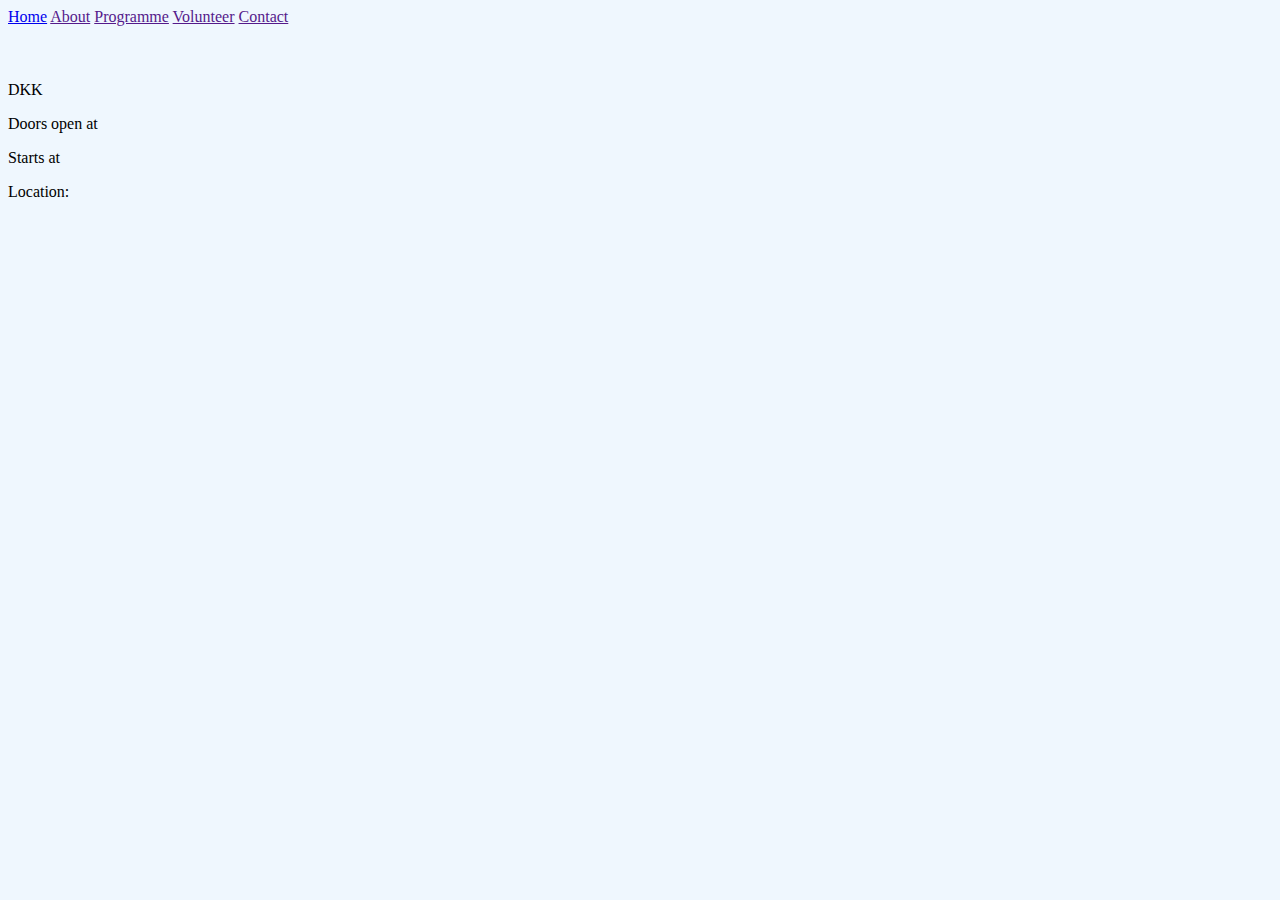
==== programme.html @ 4f497519 "json working - needs styling" ====
<!DOCTYPE html>
<html lang="">
<head>
    <meta charset="utf-8">
    <meta name="viewport" content="width=device-width, initial-scale=1.0">
    <title>Programme</title>
    <link rel="stylesheet" href="style.css">
</head>

<body>
    <a href="index.html">Home</a>
    <a href="">About</a>
    <a href="">Programme</a>
    <a href="">Volunteer</a>
    <a href="">Contact</a>
    <template id="categoriesTemplate">
        <a href="#">Item 1</a>
    </template>

    <section id="single">
        <article class="event">
            <h1></h1>
            <img src="" alt="">
            <div class="content"></div>
            <p class="price"><span></span> DKK</p>
            <p class="date"></p>
            <p class="doors-open">Doors open at <span></span></p>
            <p class="start-time">Starts at <span></span></p>
            <p class="venue">Location: <span></span></p>

        </article>
    </section>

    <script src="main.js"></script>
</body>
</html>
---- style.css ----
body{
    background-color: #eff7fe;
}
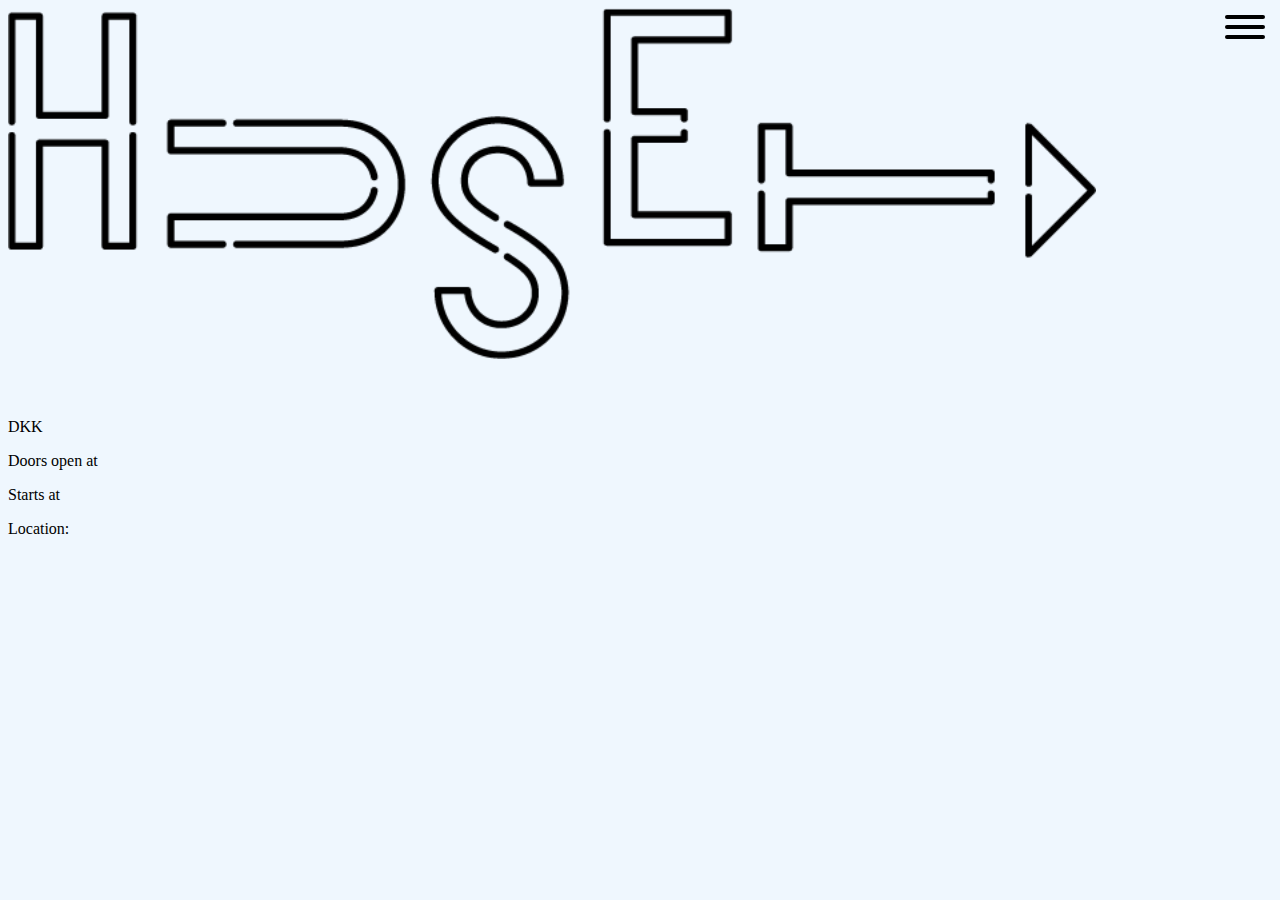
==== commit f153bce2: "menu, and all pages have content" ====
--- a/programme.html
+++ b/programme.html
@@ -1,3 +1,4 @@
+<!--
 <!DOCTYPE html>
 <html lang="">
 <head>
@@ -34,3 +35,59 @@
     <script src="main.js"></script>
 </body>
 </html>
+-->
+<!DOCTYPE html>
+<html lang="">
+<head>
+    <meta charset="utf-8">
+    <meta name="viewport" content="width=device-width, initial-scale=1.0">
+   <link rel="stylesheet" href="style.css">
+    <title>Huset-KBH</title>
+</head>
+
+<body>
+
+    <button class="hamburger hamburger--collapse" type="button">
+  <span class="hamburger-box">
+    <span class="hamburger-inner"></span>
+  </span>
+</button>
+    <nav>
+    <a href="index.html">Home</a>
+    <a href="programme.html">Programme</a>
+    <a href="volunteer.html">Volunteer</a>
+    <a href="contact.html">Contact</a>
+</nav>
+
+<img class="other-image-header" src="images/logo_2.png">
+
+    <section id="list"></section>
+    <template id="eventsTemplate">
+        <article class="event">
+            <h1>
+            </h1>
+            <div class="excerpt"></div>
+            <img src="" alt="">
+            <p class="price">£<span></span></p>
+            <p><a class="read-more" href="programme.html">Read more</a></p>
+        </article>
+    </template>
+
+        <section id="single">
+        <article class="event">
+
+            <h1></h1>
+            <img src="" alt="">
+            <div class="content"></div>
+            <p class="price"><span></span> DKK</p>
+            <p class="date"></p>
+            <p class="doors-open">Doors open at <span></span></p>
+            <p class="start-time">Starts at <span></span></p>
+            <p class="venue">Location: <span></span></p>
+<!--            <button onclick="goBack()">Go Back</button>-->
+        </article>
+    </section>
+
+    <script src="main.js"></script>
+</body>
+</html>
--- a/style.css
+++ b/style.css
@@ -1,3 +1,180 @@
 body{
     background-color: #eff7fe;
 }
+h1, h2, h3, p, a, ul, li{
+    font-family: "avenir next";
+}
+.text-block{
+    padding: 1em;
+}
+
+/*INDEX PAGE*/
+.index-image{
+    width: 90vw;
+    padding-top: 3em;
+    padding-left: 5vw;
+}
+.tagline{
+    text-align: center;
+}
+
+/*other page headers*/
+.other-image-header{
+    width: 85vw;
+}
+
+
+/*overlay menu*/
+
+     nav {
+         position: absolute;
+         top: 0;
+         left: 0;
+         width: 100%;
+         height: 100%;
+         background: rgba(00, 00, 00, 0.8);
+         z-index: 990;
+         padding-top: 8em;
+
+     }
+ /*navigation*/
+
+     button {
+         position: absolute;
+         top: 0;
+         right: 0;
+         z-index: 999;
+         display: flex;
+     }
+
+     nav a {
+         display: flex;
+         flex-direction: column;
+         align-items: center;
+         justify-content: center;
+         color: white;
+         /*font-family: "avenir", "helvetica", sans-serif;*/
+         text-decoration: none;
+         padding: 15px;
+         font-size: 1.75em;
+     }
+     .hide {
+         display: none;
+     }
+    .show {
+         display: block;
+     }
+/*     a {
+         text-decoration: none;
+         padding: 15px;
+         font-size: 1.75em;
+     }*/
+
+     a:hover {
+         color: black;
+         background: rgba(255, 255, 255, 1);
+     }
+     /*burger menu*/
+
+     .hamburger {
+         padding: 15px 15px;
+         display: inline-block;
+         cursor: pointer;
+         transition-property: opacity, filter;
+         transition-duration: 0.15s;
+         transition-timing-function: linear;
+         font: inherit;
+         color: inherit;
+         text-transform: none;
+         background-color: transparent;
+         border: 0;
+         margin: 0;
+         overflow: visible;
+     }
+
+     .hamburger:hover {
+         opacity: 0.7;
+     }
+
+     .hamburger-box {
+         width: 40px;
+         height: 24px;
+         display: inline-block;
+         position: relative;
+     }
+
+     .hamburger-inner {
+         display: block;
+         top: 50%;
+         margin-top: -2px;
+     }
+
+     .hamburger-inner,
+     .hamburger-inner::before,
+     .hamburger-inner::after {
+         width: 40px;
+         height: 4px;
+         background-color: black;
+         border-radius: 4px;
+         position: absolute;
+         transition-property: transform;
+         transition-duration: 0.15s;
+         transition-timing-function: ease;
+     }
+
+     .hamburger-inner::before,
+     .hamburger-inner::after {
+         content: "";
+         display: block;
+     }
+
+     .hamburger-inner::before {
+         top: -10px;
+     }
+
+     .hamburger-inner::after {
+         bottom: -10px;
+     }
+
+     .hamburger--collapse .hamburger-inner {
+         top: auto;
+         bottom: 0;
+         transition-duration: 0.13s;
+         transition-delay: 0.13s;
+         transition-timing-function: cubic-bezier(0.55, 0.055, 0.675, 0.19);
+     }
+
+     .hamburger--collapse .hamburger-inner::after {
+         top: -20px;
+         transition: top 0.2s 0.2s cubic-bezier(0.33333, 0.66667, 0.66667, 1), opacity 0.1s linear;
+     }
+
+     .hamburger--collapse .hamburger-inner::before {
+         transition: top 0.12s 0.2s cubic-bezier(0.33333, 0.66667, 0.66667, 1), transform 0.13s cubic-bezier(0.55, 0.055, 0.675, 0.19);
+     }
+
+     .hamburger--collapse.is-active .hamburger-inner {
+         transform: translate3d(0, -10px, 0) rotate(-45deg);
+         transition-delay: 0.22s;
+         transition-timing-function: cubic-bezier(0.215, 0.61, 0.355, 1);
+     }
+
+     .hamburger--collapse.is-active .hamburger-inner::after {
+         top: 0;
+         opacity: 0;
+         transition: top 0.2s cubic-bezier(0.33333, 0, 0.66667, 0.33333), opacity 0.1s 0.22s linear;
+     }
+
+     .hamburger--collapse.is-active .hamburger-inner::before {
+         top: 0;
+         transform: rotate(-90deg);
+         transition: top 0.1s 0.16s cubic-bezier(0.33333, 0, 0.66667, 0.33333), transform 0.13s 0.25s cubic-bezier(0.215, 0.61, 0.355, 1);
+     }
+
+/*EVENT LISTINGS*/
+/*
+.event{
+    display: block;
+    border-color: black;
+    border-radius: 3px;
+}*/
--- a/style.css
+++ b/style.css
@@ -1,3 +1,180 @@
 body{
     background-color: #eff7fe;
 }
+h1, h2, h3, p, a, ul, li{
+    font-family: "avenir next";
+}
+.text-block{
+    padding: 1em;
+}
+
+/*INDEX PAGE*/
+.index-image{
+    width: 90vw;
+    padding-top: 3em;
+    padding-left: 5vw;
+}
+.tagline{
+    text-align: center;
+}
+
+/*other page headers*/
+.other-image-header{
+    width: 85vw;
+}
+
+
+/*overlay menu*/
+
+     nav {
+         position: absolute;
+         top: 0;
+         left: 0;
+         width: 100%;
+         height: 100%;
+         background: rgba(00, 00, 00, 0.8);
+         z-index: 990;
+         padding-top: 8em;
+
+     }
+ /*navigation*/
+
+     button {
+         position: absolute;
+         top: 0;
+         right: 0;
+         z-index: 999;
+         display: flex;
+     }
+
+     nav a {
+         display: flex;
+         flex-direction: column;
+         align-items: center;
+         justify-content: center;
+         color: white;
+         /*font-family: "avenir", "helvetica", sans-serif;*/
+         text-decoration: none;
+         padding: 15px;
+         font-size: 1.75em;
+     }
+     .hide {
+         display: none;
+     }
+    .show {
+         display: block;
+     }
+/*     a {
+         text-decoration: none;
+         padding: 15px;
+         font-size: 1.75em;
+     }*/
+
+     a:hover {
+         color: black;
+         background: rgba(255, 255, 255, 1);
+     }
+     /*burger menu*/
+
+     .hamburger {
+         padding: 15px 15px;
+         display: inline-block;
+         cursor: pointer;
+         transition-property: opacity, filter;
+         transition-duration: 0.15s;
+         transition-timing-function: linear;
+         font: inherit;
+         color: inherit;
+         text-transform: none;
+         background-color: transparent;
+         border: 0;
+         margin: 0;
+         overflow: visible;
+     }
+
+     .hamburger:hover {
+         opacity: 0.7;
+     }
+
+     .hamburger-box {
+         width: 40px;
+         height: 24px;
+         display: inline-block;
+         position: relative;
+     }
+
+     .hamburger-inner {
+         display: block;
+         top: 50%;
+         margin-top: -2px;
+     }
+
+     .hamburger-inner,
+     .hamburger-inner::before,
+     .hamburger-inner::after {
+         width: 40px;
+         height: 4px;
+         background-color: black;
+         border-radius: 4px;
+         position: absolute;
+         transition-property: transform;
+         transition-duration: 0.15s;
+         transition-timing-function: ease;
+     }
+
+     .hamburger-inner::before,
+     .hamburger-inner::after {
+         content: "";
+         display: block;
+     }
+
+     .hamburger-inner::before {
+         top: -10px;
+     }
+
+     .hamburger-inner::after {
+         bottom: -10px;
+     }
+
+     .hamburger--collapse .hamburger-inner {
+         top: auto;
+         bottom: 0;
+         transition-duration: 0.13s;
+         transition-delay: 0.13s;
+         transition-timing-function: cubic-bezier(0.55, 0.055, 0.675, 0.19);
+     }
+
+     .hamburger--collapse .hamburger-inner::after {
+         top: -20px;
+         transition: top 0.2s 0.2s cubic-bezier(0.33333, 0.66667, 0.66667, 1), opacity 0.1s linear;
+     }
+
+     .hamburger--collapse .hamburger-inner::before {
+         transition: top 0.12s 0.2s cubic-bezier(0.33333, 0.66667, 0.66667, 1), transform 0.13s cubic-bezier(0.55, 0.055, 0.675, 0.19);
+     }
+
+     .hamburger--collapse.is-active .hamburger-inner {
+         transform: translate3d(0, -10px, 0) rotate(-45deg);
+         transition-delay: 0.22s;
+         transition-timing-function: cubic-bezier(0.215, 0.61, 0.355, 1);
+     }
+
+     .hamburger--collapse.is-active .hamburger-inner::after {
+         top: 0;
+         opacity: 0;
+         transition: top 0.2s cubic-bezier(0.33333, 0, 0.66667, 0.33333), opacity 0.1s 0.22s linear;
+     }
+
+     .hamburger--collapse.is-active .hamburger-inner::before {
+         top: 0;
+         transform: rotate(-90deg);
+         transition: top 0.1s 0.16s cubic-bezier(0.33333, 0, 0.66667, 0.33333), transform 0.13s 0.25s cubic-bezier(0.215, 0.61, 0.355, 1);
+     }
+
+/*EVENT LISTINGS*/
+/*
+.event{
+    display: block;
+    border-color: black;
+    border-radius: 3px;
+}*/
